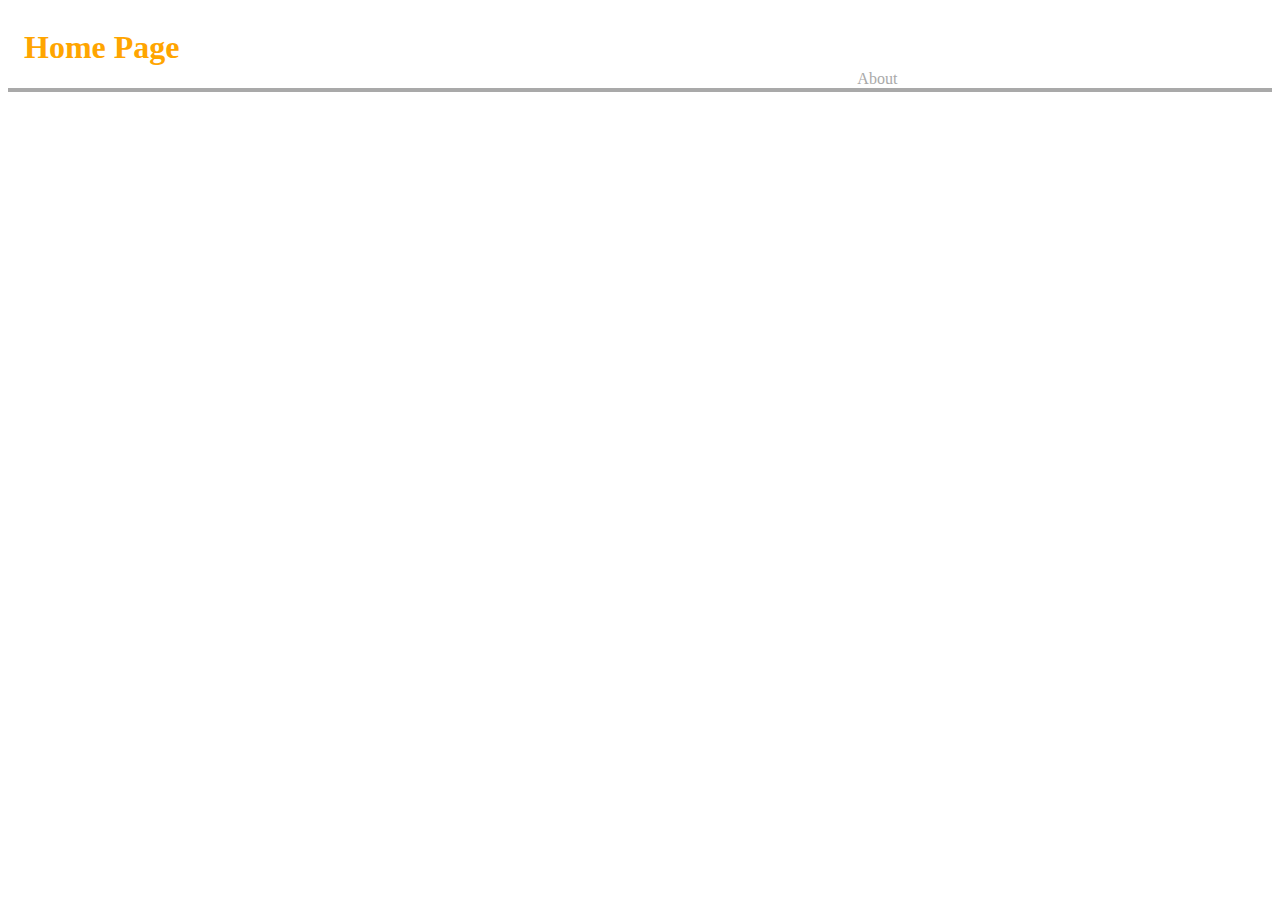
==== frontend/index.html @ 9bcfb513 "created frontend directory and moved appropriate files into it" ====
<!DOCTYPE html>
<html>
  <head>
    <meta charset="utf-8">
    <title>Home Page</title>
    <link rel="stylesheet" href="styles.css">
    <link rel="stylesheet" href="amber.css">
  </head>
  <body>
    <header>
      <h1>Home Page</h1>
      <nav>
        <a href="about.html">About</a>
      </nav>
    </header>
  </body>
</html>
---- frontend/styles.css ----
header {
  display: grid;
  grid-template-columns: repeat(6, 1fr);
  grid-gap: 10px;
  align-items: end;
  border-bottom: .3rem solid darkgrey;
}

h1 {
  grid-column: 1/span 2;
  margin-left: 1rem;
  color: orange;
}

nav {
  grid-column: 5/ span 2;
}

nav a {
  text-decoration: none;
  color: darkgrey;
  font-size:
}
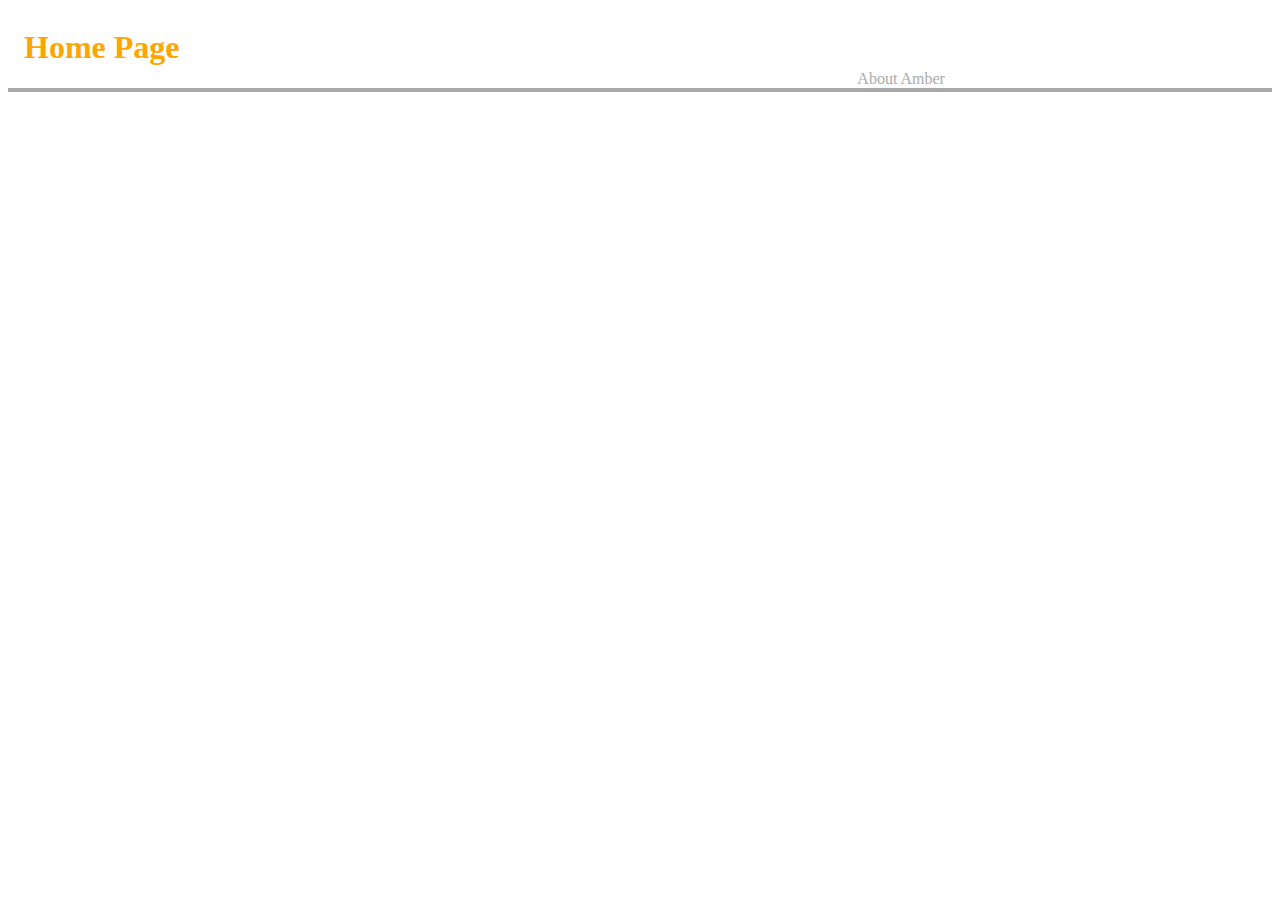
==== commit ee03c538: "Create amber.html and link to index.html" ====
--- a/frontend/index.html
+++ b/frontend/index.html
@@ -11,6 +11,7 @@
       <h1>Home Page</h1>
       <nav>
         <a href="about.html">About</a>
+        <a href="amber.html">Amber</a>
       </nav>
     </header>
   </body>
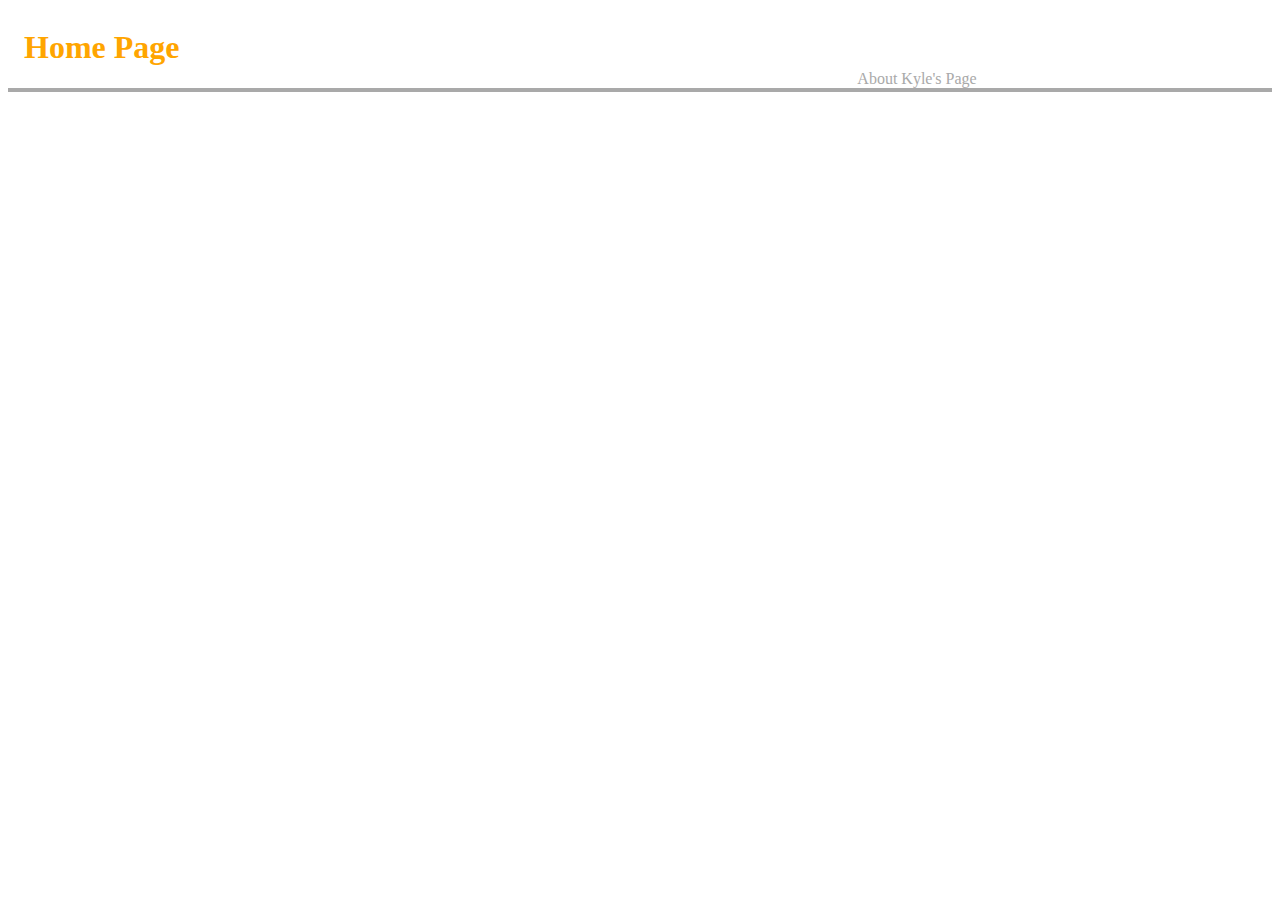
==== commit 07675dfc: "Created kyle.html and hyperlinked to it from index.html" ====
--- a/frontend/index.html
+++ b/frontend/index.html
@@ -11,7 +11,7 @@
       <h1>Home Page</h1>
       <nav>
         <a href="about.html">About</a>
-        <a href="amber.html">Amber</a>
+        <a href="kyle.html">Kyle's Page</a>
       </nav>
     </header>
   </body>
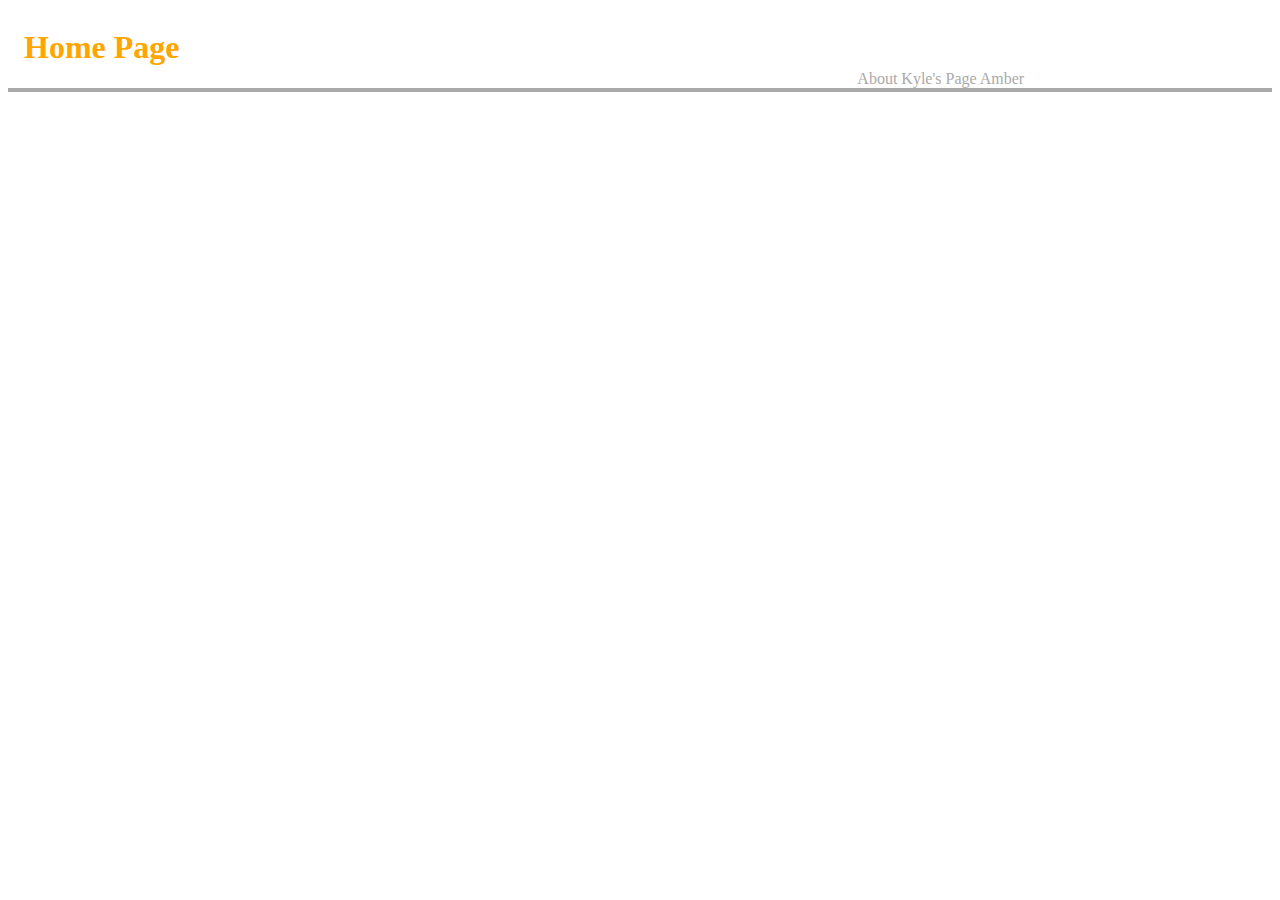
==== commit 7bbc9f2e: "merged our files and put hyperlinks on seperate lines" ====
--- a/frontend/index.html
+++ b/frontend/index.html
@@ -12,6 +12,7 @@
       <nav>
         <a href="about.html">About</a>
         <a href="kyle.html">Kyle's Page</a>
+        <a href="amber.html">Amber</a>
       </nav>
     </header>
   </body>
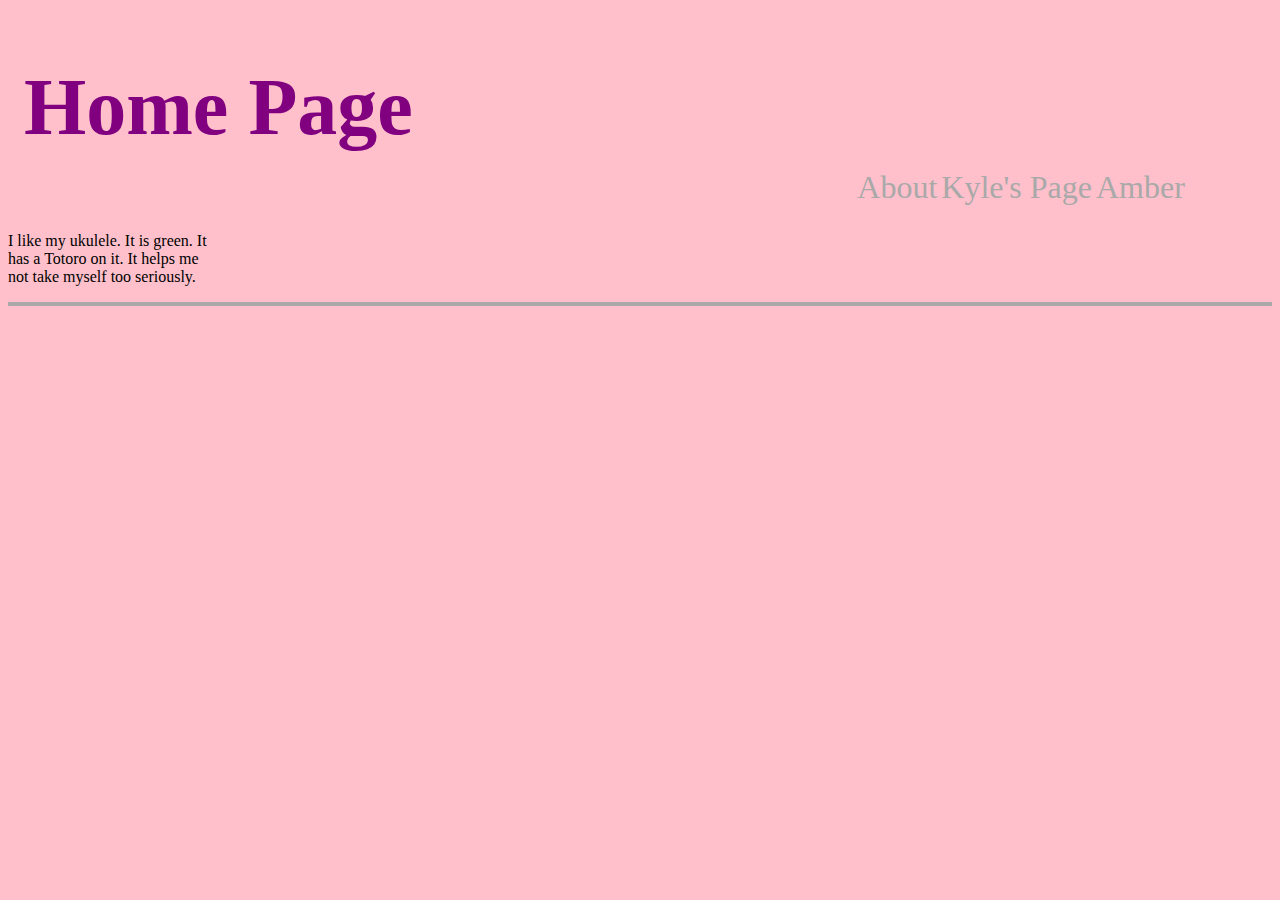
==== commit 44497cdc: "Add paragraph to index.html" ====
--- a/frontend/index.html
+++ b/frontend/index.html
@@ -14,6 +14,7 @@
         <a href="kyle.html">Kyle's Page</a>
         <a href="amber.html">Amber</a>
       </nav>
+      <p>I like my ukulele. It is green. It has a Totoro on it. It helps me not take myself too seriously.</p>
     </header>
   </body>
 </html>
--- a/frontend/amber.css
+++ b/frontend/amber.css
@@ -0,0 +1,13 @@
+body {
+    background: pink;
+}
+
+h1 {
+    color: purple;
+    font-size: 5rem;
+}
+
+a {
+    color: orange;
+    font-size: 2rem;
+}
